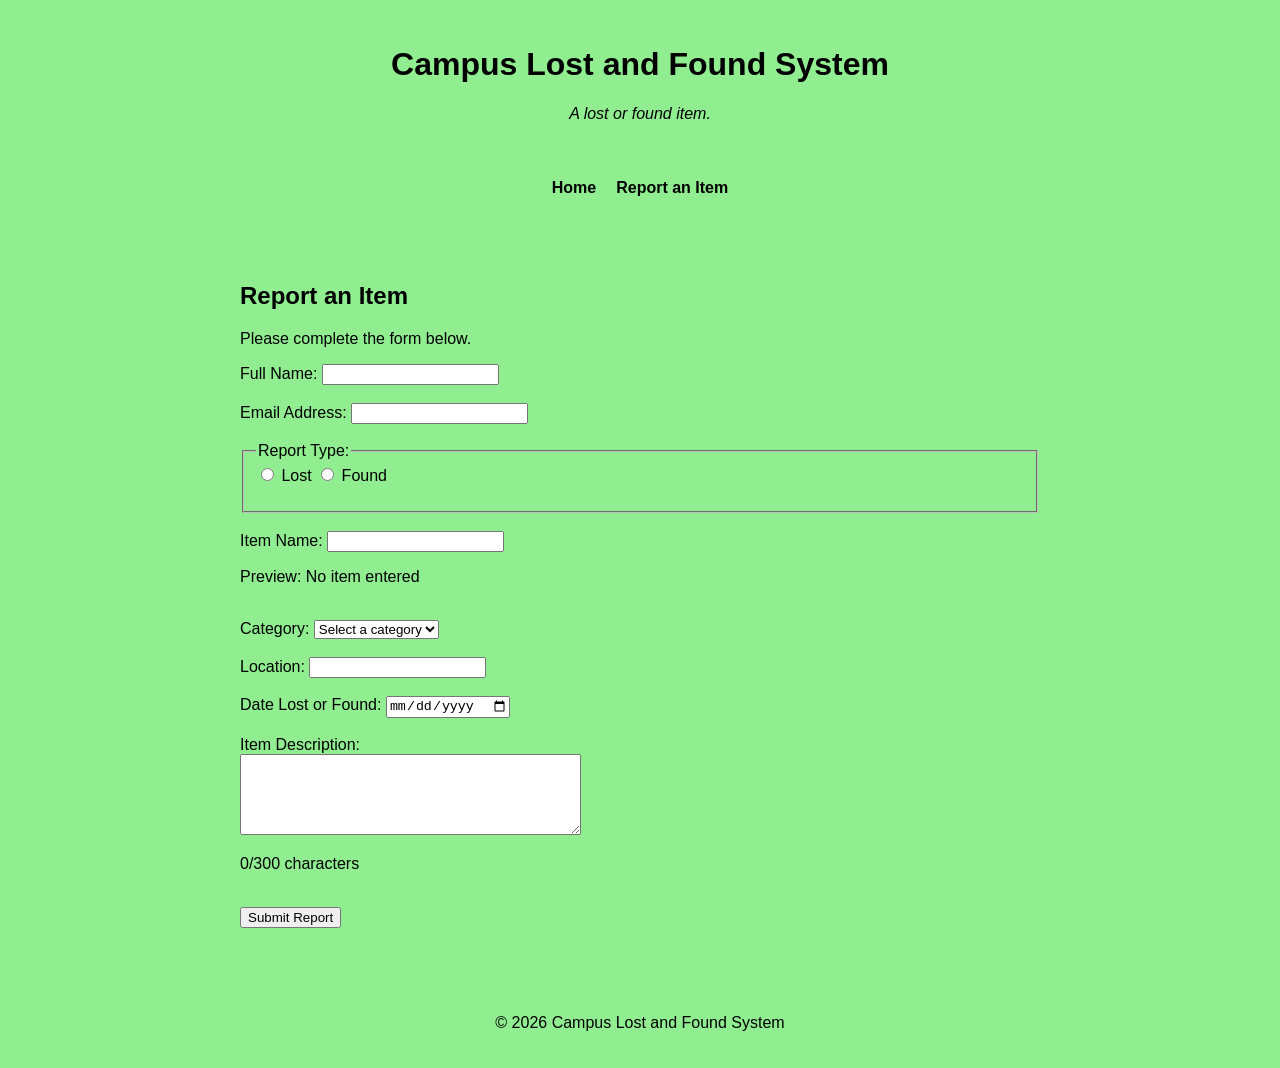
==== report.html @ d8ff9833 "Initial commit: Add base files for Lost and Found System" ====
<!DOCTYPE html>
<html lang="en">

<head>
    <meta charset="UTF-8">
    <meta name="viewport" content="width=device-width, initial-scale=1.0">

    <title>Report an Item - Campus Lost and Found</title>

    <link rel="stylesheet" href="style.css">
</head>

<body>

    <!-- Header -->
    <header>
        <h1>Campus Lost and Found System</h1>
        <p style="font-style: italic;"> A lost or found item.</p>

    </header>


    <!-- Navigation -->
    <nav>
        <a href="index.html">Home</a>
        <a href="report.html">Report an Item</a>
    </nav>


    <!-- Main Content -->
    <main>

        <section>

            <h2>Report an Item</h2>

            <p>Please complete the form below.</p>

            <form id="reportForm" action="process.php" method="post">

                <!-- Full Name -->
                <div>
                    <label for="fullName">Full Name:</label>
                    <input type="text"
                           id="fullName"
                           name="full_name">
                </div>

                <br>

                <!-- Email -->
                <div>
                    <label for="email">Email Address:</label>
                    <input type="email"
                           id="email"
                           name="email">
                </div>

                <br>

                <!-- Report Type -->
                <fieldset>

                    <legend>Report Type:</legend>

                    <input type="radio"
                           id="lost"
                           name="report_type"
                           value="Lost">

                    <label for="lost">Lost</label>


                    <input type="radio"
                           id="found"
                           name="report_type"
                           value="Found">

                    <label for="found">Found</label>

                    <!-- Third DOM -->
                    <P id="reportTypeMessage" aria-live="polite"></P>

                </fieldset>

                <br>

                <!-- Item Name -->
                <div>
                    <label for="itemName">Item Name:</label>

                    <input type="text"
                           id="itemName"
                           name="item_name">
                           <p>Preview: <span id="itemPreview">No item entered</span></p>
                </div>

                <br>

                <!-- Category -->
                <div>

                    <label for="category">Category:</label>

                    <select id="category" name="category">

                        <option value="">Select a category</option>
                        <option value="Electronics">Electronics</option>
                        <option value="Documents">Documents</option>
                        <option value="Clothing">Clothing</option>
                        <option value="Accessories">Accessories</option>
                        <option value="Other">Other</option>

                    </select>
            </div><br>


                <!-- Location -->
                <div>
                    <label for="location">Location:</label>

                    <input type="text"
                           id="location"
                           name="location">
                </div>

                <br>

                <!-- Date -->
                <div>
                    <label for="itemDate">Date Lost or Found:</label>

                    <input type="date"
                           id="itemDate"
                           name="item_date">
                </div>

                <br>

                <!-- Description -->
                <!-- Description -->
<div>
    <label for="description">Item Description:</label>
    <br>

    <textarea id="description"
              name="description"
              rows="5"
              cols="40"
              maxlength="300"></textarea>

    <p>
        <span id="characterCount">0</span>/300 characters
    </p>
</div>

                <!-- Validation messages -->
                <div id="formMessage" aria-live="polite"></div>

                <br>

                <!-- Submit Button -->
                <button type="submit">Submit Report</button>

            </form>

        </section>

    </main>


    <!-- Footer -->
    <footer>
        <p>&copy; 2026 Campus Lost and Found System</p>
    </footer>


    <!-- JavaScript -->
    <script src="script.js"></script>

</body>

</html>
---- style.css ----
body {
    font-family: Arial, sans-serif;
    margin: 0;
    background-color:lightgreen;
    color: black;
}

header {
    text-align: center;
    padding: 25px;
}


nav {
    display: flex;
    justify-content: center;
    gap: 20px;
    padding: 15px;
}

nav a {
    text-decoration: none;
    color: black;
    font-weight: bold;
}

main {
    max-width: 800px;
    margin: 30px auto;
    padding: 20px;
}

footer {
    text-align: center;
    padding: 20px;
}
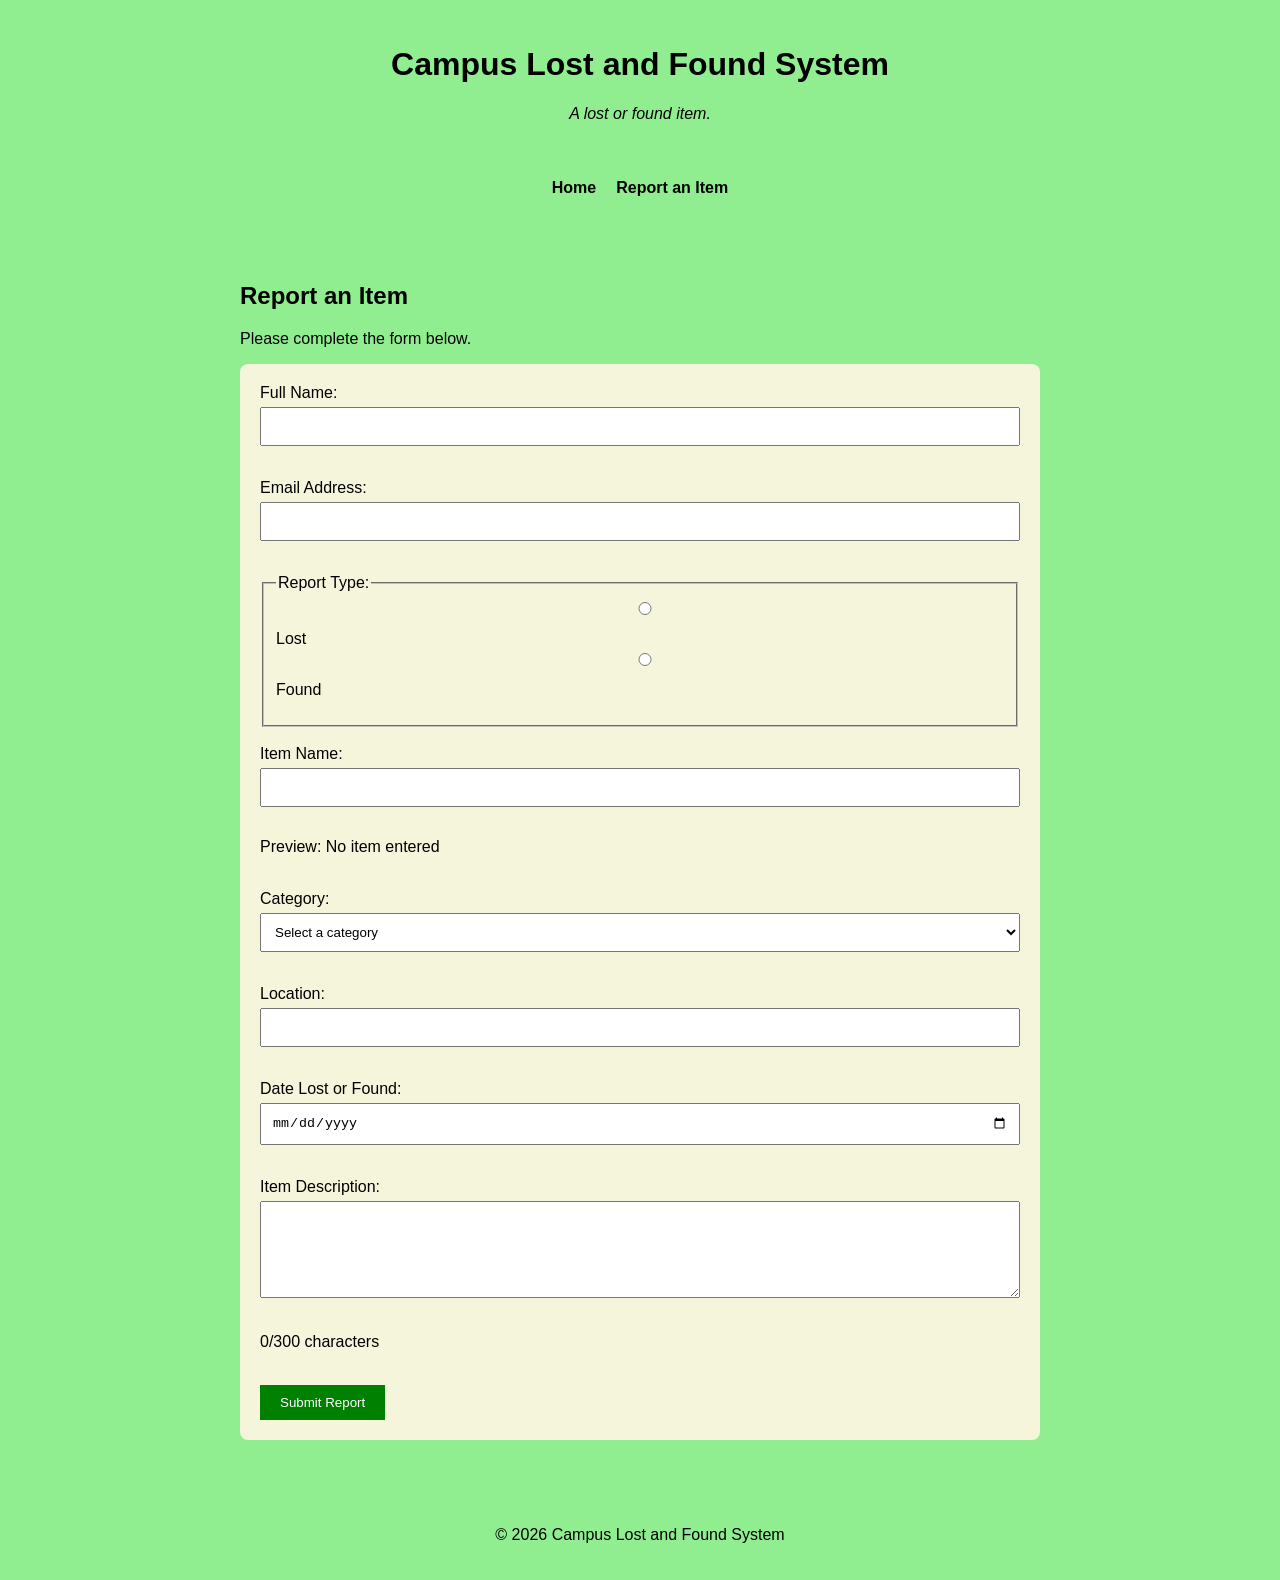
==== commit 7ddfa213: "Updated HTML, CSS, and JavaScript for Lost and Found System" ====
--- a/report.html
+++ b/report.html
@@ -1,183 +1,134 @@
 <!DOCTYPE html>
 <html lang="en">
-
-<head>
-    <meta charset="UTF-8">
-    <meta name="viewport" content="width=device-width, initial-scale=1.0">
-
-    <title>Report an Item - Campus Lost and Found</title>
+    <head>    
+        <meta charset="UTF-8">    
+        <meta name="viewport" content="width=device-width, initial-scale=1.0">    
+    <title>Report an Item - Campus Lost and Found</title> 
 
     <link rel="stylesheet" href="style.css">
-</head>
+    </head>
+<body>  
 
-<body>
+<!-- Header --> 
 
-    <!-- Header -->
-    <header>
-        <h1>Campus Lost and Found System</h1>
-        <p style="font-style: italic;"> A lost or found item.</p>
+<header>        
+    <h1>Campus Lost and Found System</h1>        
+    <p style="font-style: italic;"> A lost or found item.</p>   
+</header>  
 
-    </header>
+<!-- Navigation -->    
+  <nav>       
+    <a href="index.html">Home</a>        
+    <a href="report.html">Report an Item</a>    
+  </nav>    
+<!-- Main Content -->    
+<main>        
+    <section>            
+     <h2>Report an Item</h2>           
+       <p>Please complete the form below.</p> 
+        <form id="reportForm" action="process.php" method="post">  
+                    
+<!-- Full Name -->                
+<div>                    
+    <label for="fullName">Full Name:</label>                   
+    <input type="text" id="fullName" name="full_name" required>                
+</div>                
+<br> 
 
+<!-- Email -->                
+<div>                    
+    <label for="email">Email Address:</label>                    
+    <input type="email" id="email" name="email" required>                
+</div>                
+<br>   
 
-    <!-- Navigation -->
-    <nav>
-        <a href="index.html">Home</a>
-        <a href="report.html">Report an Item</a>
-    </nav>
+<!-- Report Type -->                
+    <fieldset>                    
+        <legend>Report Type:</legend>                    
+        <input type="radio" id="lost" name="report_type" value="Lost" required>                    
+        <label for="lost">Lost</label>                    
+        <input type="radio" id="found" name="report_type" value="Found">                    
+        <label for="found">Found</label>                    
+           
+<!-- Third DOM -->                    
+    <p id="reportTypeMessage" aria-live="polite"></p>                
+    </fieldset>                
+        <br> 
 
+<!-- Item Name -->                
+    <div>                    
+            <label for="itemName">Item Name:</label>                    
+            <input type="text" id="itemName" name="item_name" required>                           
+         <p>Preview: <span id="itemPreview">No item entered</span></p>                
+        </div>                
+        <br>  
 
-    <!-- Main Content -->
-    <main>
+<!-- Category -->                
+<div>                    
+    <label for="category">Category:</label>                    
+    <select id="category" name="category" required>                        
+        <option value="">Select a category</option>                        
+                
+            <option value="Electronics">Electronics</option>                        
+            <option value="Documents">Documents</option>                        
+            <option value="Clothing">Clothing</option>                        
+            <option value="Accessories">Accessories</option>                        
+            <option value="Other">Other</option>                   
+    </select> 
+    <div id="otherCategoryBox" style="display:none;">
+    <label for="otherCategory">Specify Category:</label>
+    <input type="text" id="otherCategory" name="other_category">
+</div>          
+</div>
+<br>
 
-        <section>
+<!-- Location -->               
+<div>                    
+    <label for="location">Location:</label>                    
+    <input type="text" id="location" name="location" required>               
+</div>                
+<br>                
+                         
+<!-- Date -->                                         
+<div>                    
+                            
+    <label for="itemDate">Date Lost or Found:</label>                    
+                            
+    <input type="date" id="itemDate" name="item_date" required>                
+</div>                
+<br> 
 
-            <h2>Report an Item</h2>
+<!-- Description -->                
+<div>    
+    <label for="description">Item Description:</label>    
+<br>    
+    <textarea
+    id="description"
+    name="description"
+    rows="5"
+    maxlength="300"
+    required>
+</textarea>   
+    
+        <p>        <span id="characterCount">0</span>/300 characters    </p>
+</div>  
 
-            <p>Please complete the form below.</p>
-
-            <form id="reportForm" action="process.php" method="post">
-
-                <!-- Full Name -->
-                <div>
-                    <label for="fullName">Full Name:</label>
-                    <input type="text"
-                           id="fullName"
-                           name="full_name">
-                </div>
-
-                <br>
-
-                <!-- Email -->
-                <div>
-                    <label for="email">Email Address:</label>
-                    <input type="email"
-                           id="email"
-                           name="email">
-                </div>
-
-                <br>
-
-                <!-- Report Type -->
-                <fieldset>
-
-                    <legend>Report Type:</legend>
-
-                    <input type="radio"
-                           id="lost"
-                           name="report_type"
-                           value="Lost">
-
-                    <label for="lost">Lost</label>
-
-
-                    <input type="radio"
-                           id="found"
-                           name="report_type"
-                           value="Found">
-
-                    <label for="found">Found</label>
-
-                    <!-- Third DOM -->
-                    <P id="reportTypeMessage" aria-live="polite"></P>
-
-                </fieldset>
-
-                <br>
-
-                <!-- Item Name -->
-                <div>
-                    <label for="itemName">Item Name:</label>
-
-                    <input type="text"
-                           id="itemName"
-                           name="item_name">
-                           <p>Preview: <span id="itemPreview">No item entered</span></p>
-                </div>
-
-                <br>
-
-                <!-- Category -->
-                <div>
-
-                    <label for="category">Category:</label>
-
-                    <select id="category" name="category">
-
-                        <option value="">Select a category</option>
-                        <option value="Electronics">Electronics</option>
-                        <option value="Documents">Documents</option>
-                        <option value="Clothing">Clothing</option>
-                        <option value="Accessories">Accessories</option>
-                        <option value="Other">Other</option>
-
-                    </select>
-            </div><br>
-
-
-                <!-- Location -->
-                <div>
-                    <label for="location">Location:</label>
-
-                    <input type="text"
-                           id="location"
-                           name="location">
-                </div>
-
-                <br>
-
-                <!-- Date -->
-                <div>
-                    <label for="itemDate">Date Lost or Found:</label>
-
-                    <input type="date"
-                           id="itemDate"
-                           name="item_date">
-                </div>
-
-                <br>
-
-                <!-- Description -->
-                <!-- Description -->
-<div>
-    <label for="description">Item Description:</label>
+<!-- Validation messages -->                
+      <div id="formMessage" class="message" aria-live="polite"></div>           
     <br>
 
-    <textarea id="description"
-              name="description"
-              rows="5"
-              cols="40"
-              maxlength="300"></textarea>
+<!-- Submit Button -->                
+ <button type="submit">Submit Report</button>            
+</form>        
+</section>    
+</main> 
 
-    <p>
-        <span id="characterCount">0</span>/300 characters
-    </p>
-</div>
+<!-- Footer -->    
+ <footer>        
+    <p>&copy; 2026 Campus Lost and Found System</p>    
+</footer> 
 
-                <!-- Validation messages -->
-                <div id="formMessage" aria-live="polite"></div>
-
-                <br>
-
-                <!-- Submit Button -->
-                <button type="submit">Submit Report</button>
-
-            </form>
-
-        </section>
-
-    </main>
-
-
-    <!-- Footer -->
-    <footer>
-        <p>&copy; 2026 Campus Lost and Found System</p>
-    </footer>
-
-
-    <!-- JavaScript -->
-    <script src="script.js"></script>
-
+<!-- JavaScript -->    
+ <script src="script.js"></script>
 </body>
-
 </html>
--- a/style.css
+++ b/style.css
@@ -1,37 +1,73 @@
+body {  
+     font-family: Arial, sans-serif;    
+     margin: 0;    
+     background-color:lightgreen;    
+     color: black;
+    }
 
-body {
-    font-family: Arial, sans-serif;
-    margin: 0;
-    background-color:lightgreen;
-    color: black;
-}
-
-header {
-    text-align: center;
+header {    
+    text-align: center;    
     padding: 25px;
 }
 
-
-nav {
-    display: flex;
-    justify-content: center;
-    gap: 20px;
+nav {    
+    display: flex;    
+    justify-content: center;    
+    gap: 20px;    
     padding: 15px;
 }
 
-nav a {
-    text-decoration: none;
-    color: black;
-    font-weight: bold;
+nav a {   
+     text-decoration: none;    
+     color: black;    
+     font-weight: bold;
+    }
+nav a:hover {
+    color: white;
+    text-decoration: underline;
 }
 
-main {
-    max-width: 800px;
-    margin: 30px auto;
+main {    
+    max-width: 800px;    
+    margin: 30px auto;    
     padding: 20px;
 }
 
-footer {
-    text-align: center;
+form {
+    background-color: beige;
     padding: 20px;
-}+    border-radius: 8px;
+}
+input,
+select,
+textarea {
+    width: 100%;
+    padding: 10px;
+    margin-top: 5px;
+    margin-bottom: 15px;
+    box-sizing: border-box;
+}
+input:focus,
+select:focus,
+textarea:focus {
+    outline: 2px solid green;
+}
+button {
+    background-color: green;
+    color: white;
+    padding: 10px 20px;
+    border: none;
+    cursor: pointer;
+}
+
+button:hover {
+    background-color: darkgreen;
+}
+
+.message {
+    color: red;
+    font-weight: bold;
+}
+footer {   
+     text-align: center;   
+     padding: 20px;}
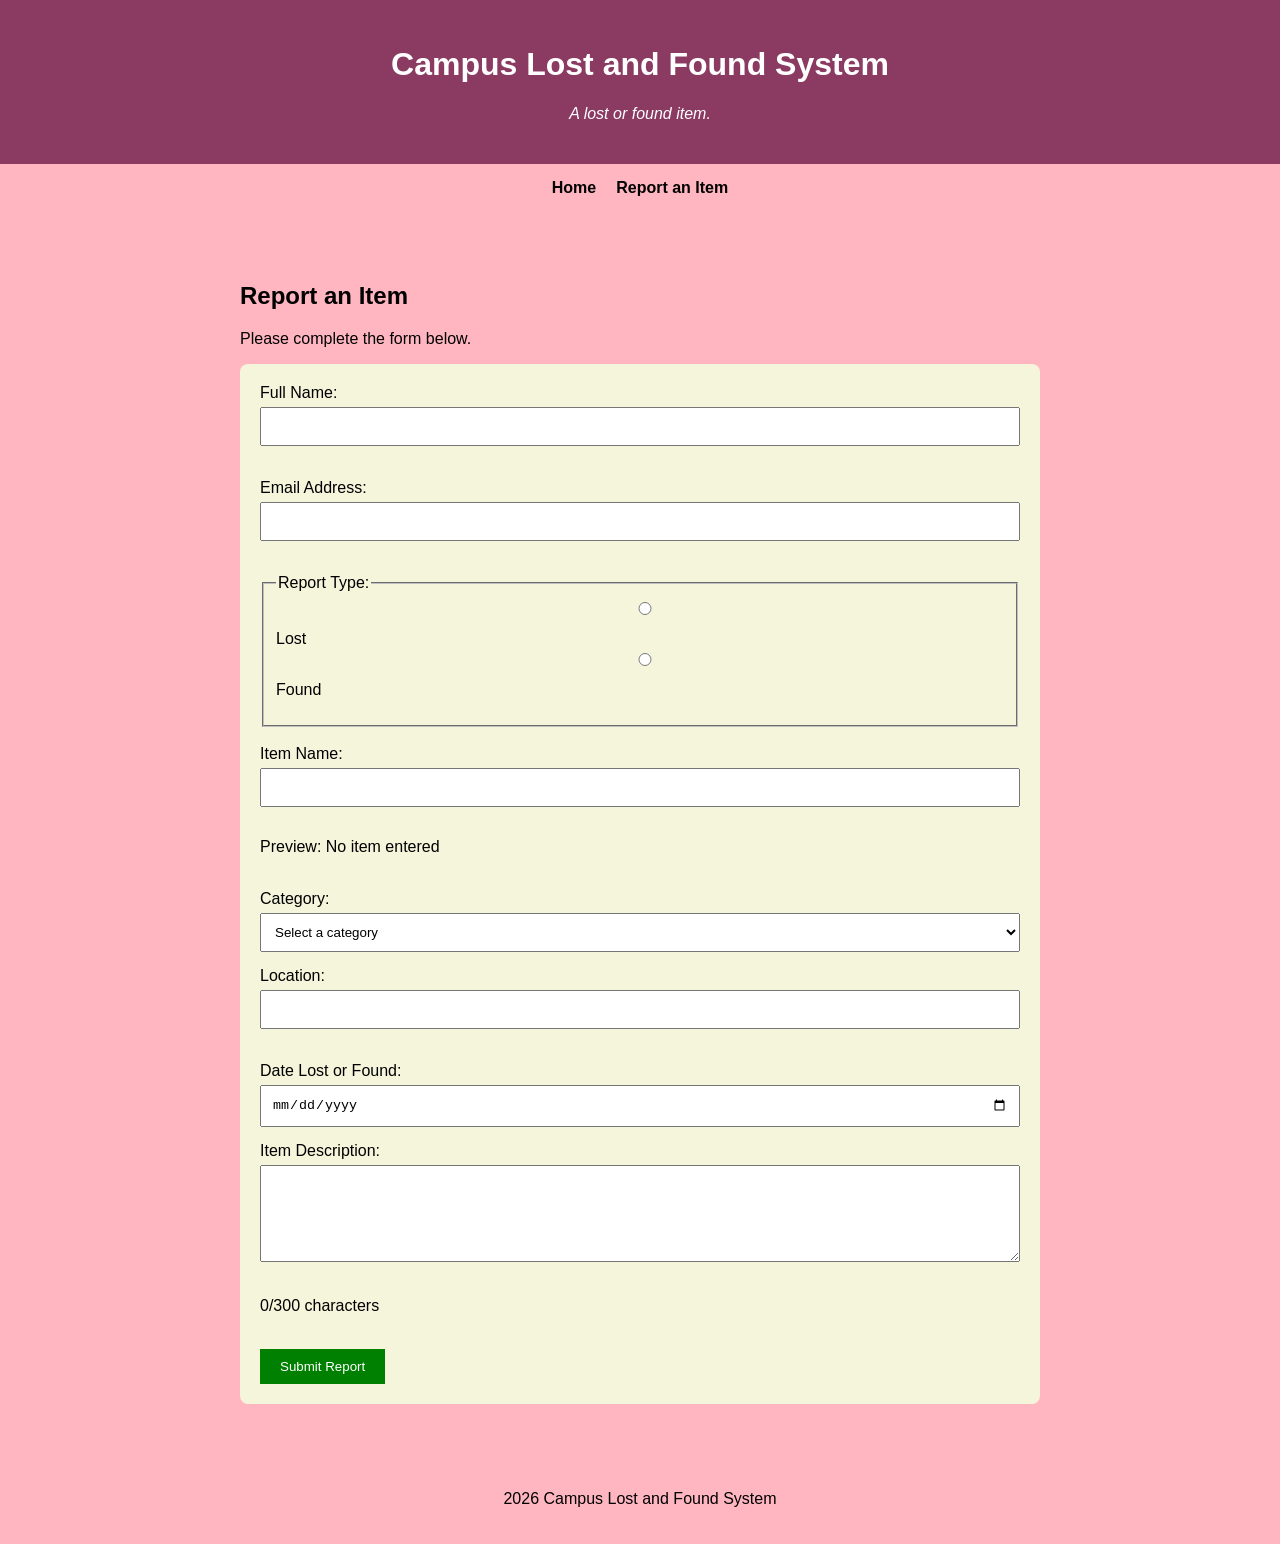
==== commit c11b9fdb: "Remove outdated comments from report.html" ====
--- a/report.html
+++ b/report.html
@@ -9,40 +9,29 @@
     </head>
 <body>  
 
-<!-- Header --> 
-
 <header>        
     <h1>Campus Lost and Found System</h1>        
     <p style="font-style: italic;"> A lost or found item.</p>   
-</header>  
-
-<!-- Navigation -->    
+</header>     
   <nav>       
     <a href="index.html">Home</a>        
     <a href="report.html">Report an Item</a>    
-  </nav>    
-<!-- Main Content -->    
+  </nav>      
 <main>        
     <section>            
      <h2>Report an Item</h2>           
        <p>Please complete the form below.</p> 
         <form id="reportForm" action="process.php" method="post">  
-                    
-<!-- Full Name -->                
+                                   
 <div>                    
     <label for="fullName">Full Name:</label>                   
     <input type="text" id="fullName" name="full_name" required>                
-</div>                
-<br> 
-
-<!-- Email -->                
+</div>                <br>               
 <div>                    
     <label for="email">Email Address:</label>                    
     <input type="email" id="email" name="email" required>                
 </div>                
-<br>   
-
-<!-- Report Type -->                
+<br>                   
     <fieldset>                    
         <legend>Report Type:</legend>                    
         <input type="radio" id="lost" name="report_type" value="Lost" required>                    
@@ -50,20 +39,15 @@
         <input type="radio" id="found" name="report_type" value="Found">                    
         <label for="found">Found</label>                    
            
-<!-- Third DOM -->                    
     <p id="reportTypeMessage" aria-live="polite"></p>                
     </fieldset>                
-        <br> 
-
-<!-- Item Name -->                
+        <br>                
     <div>                    
             <label for="itemName">Item Name:</label>                    
             <input type="text" id="itemName" name="item_name" required>                           
          <p>Preview: <span id="itemPreview">No item entered</span></p>                
         </div>                
-        <br>  
-
-<!-- Category -->                
+        <br>                
 <div>                    
     <label for="category">Category:</label>                    
     <select id="category" name="category" required>                        
@@ -79,26 +63,19 @@
     <label for="otherCategory">Specify Category:</label>
     <input type="text" id="otherCategory" name="other_category">
 </div>          
-</div>
-<br>
-
-<!-- Location -->               
-<div>                    
+<br              
+<div>                  
     <label for="location">Location:</label>                    
     <input type="text" id="location" name="location" required>               
 </div>                
-<br>                
-                         
-<!-- Date -->                                         
-<div>                    
+<br>             
+<form>                 
                             
     <label for="itemDate">Date Lost or Found:</label>                    
                             
     <input type="date" id="itemDate" name="item_date" required>                
-</div>                
-<br> 
-
-<!-- Description -->                
+</div>                <br> 
+               
 <div>    
     <label for="description">Item Description:</label>    
 <br>    
@@ -112,12 +89,9 @@
     
         <p>        <span id="characterCount">0</span>/300 characters    </p>
 </div>  
-
-<!-- Validation messages -->                
+                
       <div id="formMessage" class="message" aria-live="polite"></div>           
-    <br>
-
-<!-- Submit Button -->                
+    <br>             
  <button type="submit">Submit Report</button>            
 </form>        
 </section>    
@@ -125,10 +99,8 @@
 
 <!-- Footer -->    
  <footer>        
-    <p>&copy; 2026 Campus Lost and Found System</p>    
-</footer> 
-
-<!-- JavaScript -->    
+    <p>2026 Campus Lost and Found System</p>    
+</footer>    
  <script src="script.js"></script>
 </body>
 </html>
--- a/style.css
+++ b/style.css
@@ -1,25 +1,27 @@
 body {  
      font-family: Arial, sans-serif;    
      margin: 0;    
-     background-color:lightgreen;    
+     background-color: lightpink;    
      color: black;
     }
 
 header {    
     text-align: center;    
     padding: 25px;
+    background-color: #8B3A62;
+    color: white;
 }
 
 nav {    
     display: flex;    
-    justify-content: center;    
+    justify-content:center;    
     gap: 20px;    
     padding: 15px;
 }
 
 nav a {   
      text-decoration: none;    
-     color: black;    
+     color: rgb(0, 0, 0);    
      font-weight: bold;
     }
 nav a:hover {
